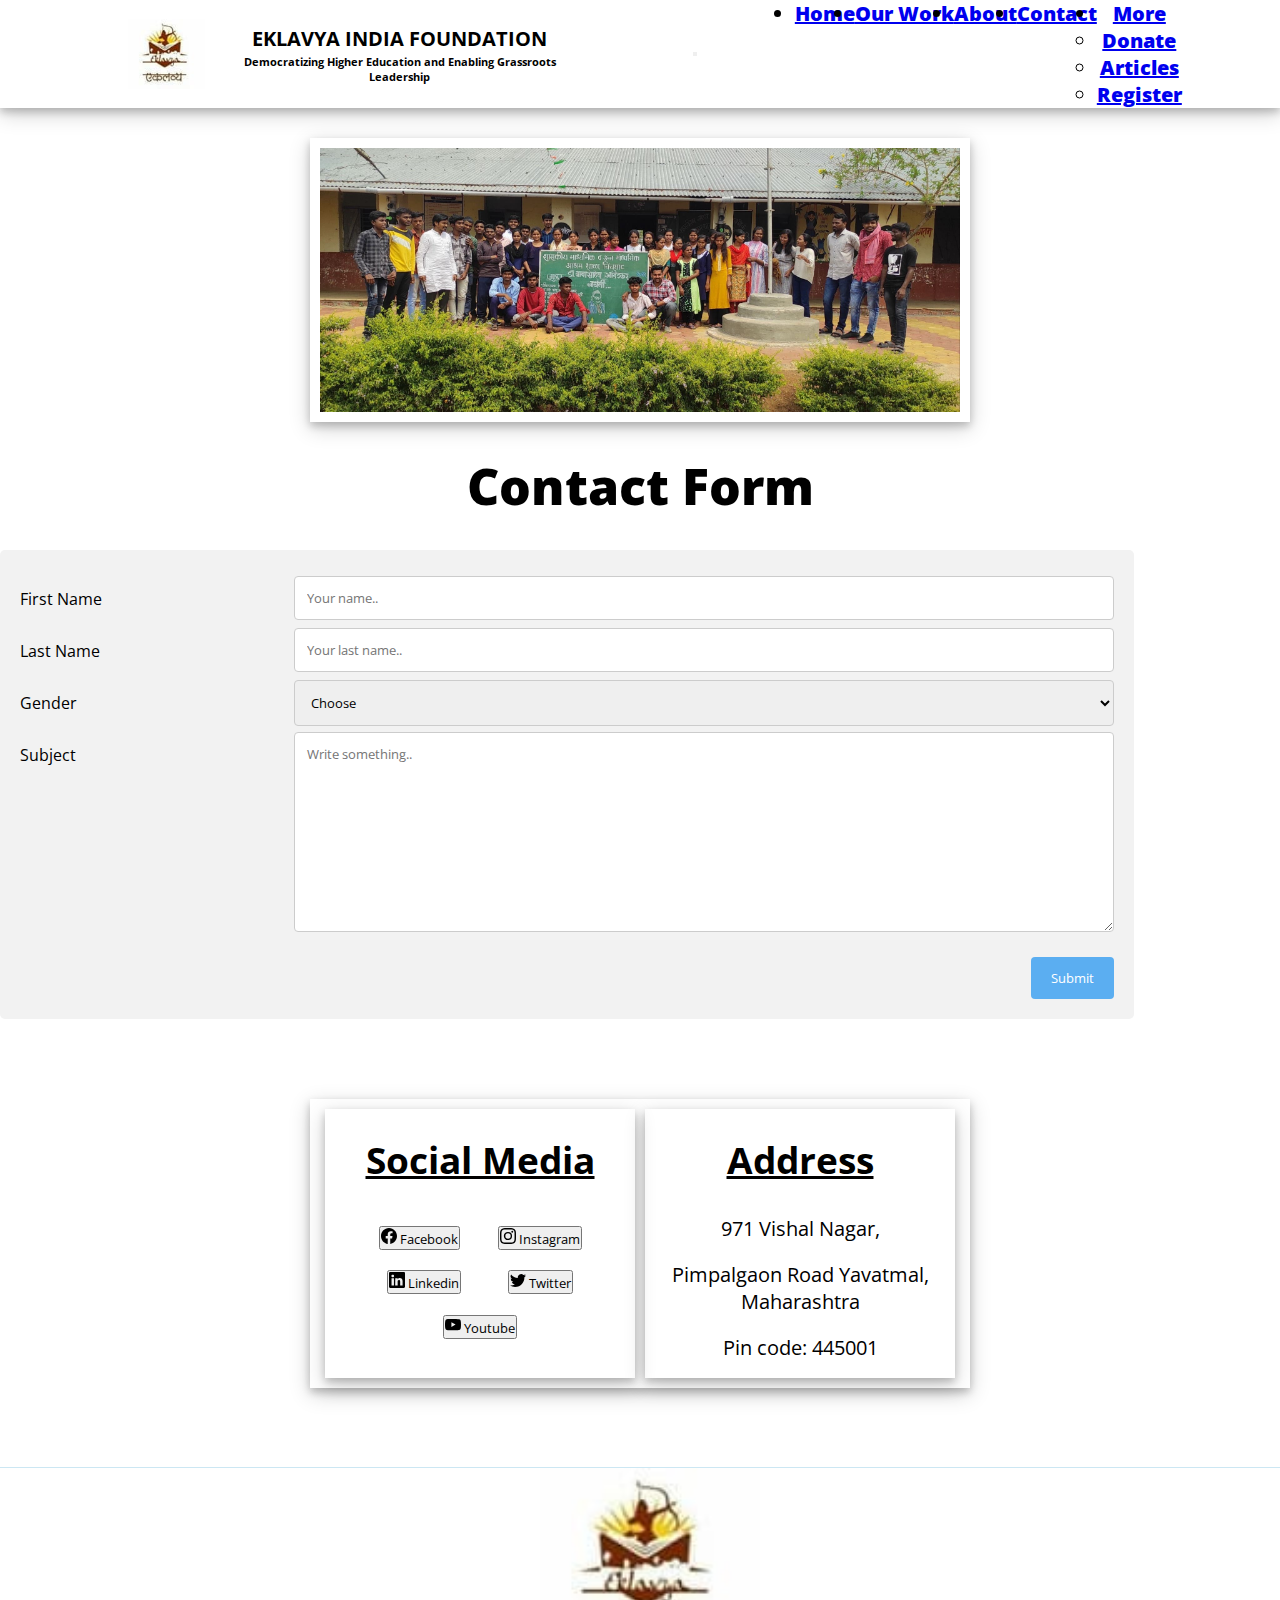
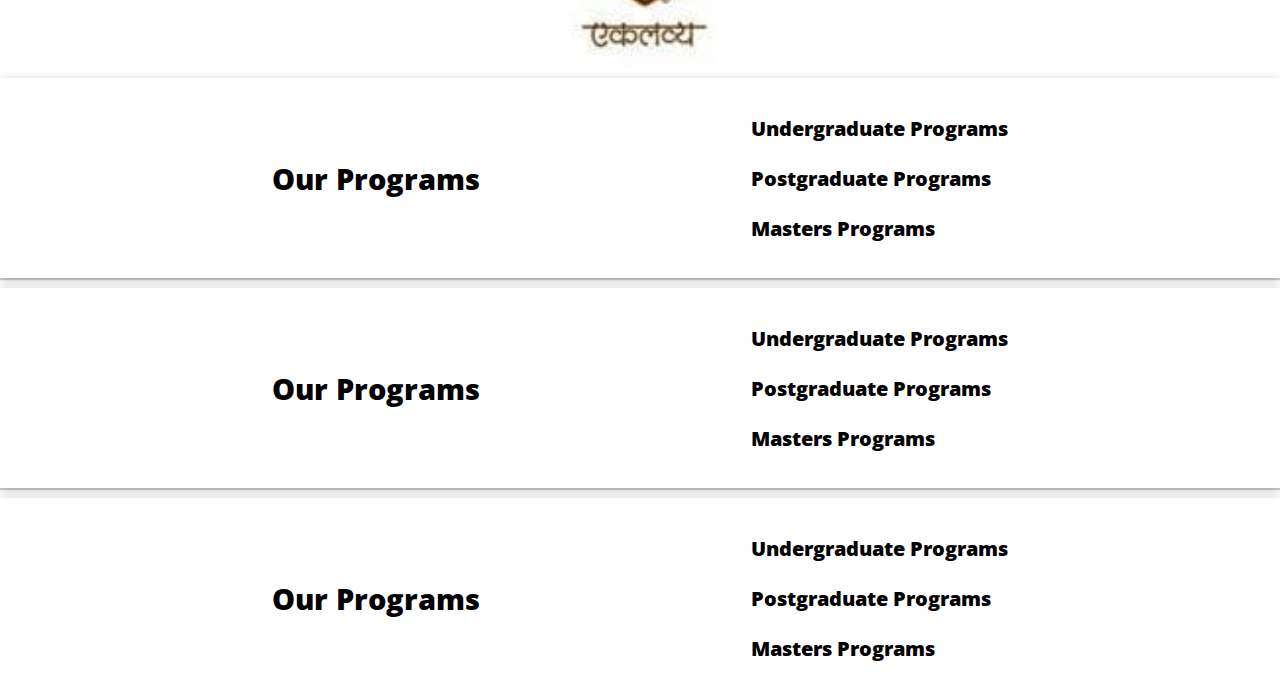
==== contact.html @ a759143e "First Version of Website" ====
<!DOCTYPE html>
<html lang="en">
  <head>
    <meta charset="UTF-8" />
    <meta name="viewport" content="width=device-width, initial-scale=1.0" />
    <title>Eklavya- Contact</title>
    <link
      rel="stylesheet"
      href="https://cdn.jsdelivr.net/npm/bootstrap@5.3.1/dist/css/bootstrap.min.css"
      integrity="sha384-4bw+/aepP/YC94hEpVNVgiZdgIC5+VKNBQNGCHeKRQN+PtmoHDEXuppvnDJzQIu9"
      crossorigin="anonymous"
    />
    <link
      href="https://fonts.googleapis.com/css2?family=Open+Sans&display=swap"
      rel="stylesheet"
    />
    <link rel="stylesheet" href="./contact.css" />
  </head>
  <body>
    <!-- Header Section -->
    <header>
      <nav class="navbar navbar-expand-lg bg-body-tertiary">
        <div class="container-fluid">
          <div class="logo">
            <img
              class="logo1"
              src="./images/eklavyalogo.jpg" 
              alt="eklavyalogo"
              height="70px"
            />
            <div class="logo-text">
              <p>EKLAVYA INDIA FOUNDATION</p>
              <p id="logo-caption">
                Democratizing Higher Education and Enabling Grassroots
                Leadership
              </p>
            </div>
          </div>
          <button
            class="navbar-toggler"
            type="button"
            data-bs-toggle="collapse"
            data-bs-target="#navbarNav"
            aria-controls="navbarNav"
            aria-expanded="false"
            aria-label="Toggle navigation"
          >
            <span class="navbar-toggler-icon"></span>
          </button>
          <div
            class="collapse navlinkscontainer navbar-collapse"
            id="navbarNav"
          >
            <ul class="navbar-nav navlinks">
              <li class="nav-item">
                <a
                  class="nav-link navlink2"
                  aria-current="page"
                  href="./index.html"
                  >Home</a
                >
              </li>
              <li class="nav-item">
                <a class="nav-link navlink2" href="./ourwork.html">Our Work</a>
              </li>
              <li class="nav-item">
                <a class="nav-link navlink2" href="./about.html">About</a>
              </li>
              <li class="nav-item">
                <a class="nav-link active navlink2" href="#">Contact</a>
              </li>
              <li class="nav-item dropdown">
                <a
                  class="nav-link dropdown-toggle"
                  href="#"
                  role="button"
                  data-bs-toggle="dropdown"
                  aria-expanded="false"
                  >More</a
                >
                <ul class="dropdown-menu">
                  <li>
                    <a class="dropdown-item" href="./donate.html">Donate</a>
                  </li>
                  <li>
                    <a class="dropdown-item" href="./articles.html">Articles</a>
                  </li>
                  <li>
                    <a class="dropdown-item" href="./register.html">Register</a>
                  </li>
                </ul>
              </li>
            </ul>
          </div>
        </div>
      </nav>
    </header>

    <!-- Main Content Section -->
    <main>
      <div class="main-box">
        <img class="main-box-img" src="./images/bg2.jpeg" alt="" />
      </div>
      <h3>Contact Form</h3>

      <div class="container">
        <form action="action_page.php">
          <div class="row">
            <div class="col-25">
              <label for="fname">First Name</label>
            </div>
            <div class="col-75">
              <input
                type="text"
                id="fname"
                name="firstname"
                placeholder="Your name.."
                required
              />
            </div>
          </div>
          <div class="row">
            <div class="col-25">
              <label for="lname">Last Name</label>
            </div>
            <div class="col-75">
              <input
                type="text"
                id="lname"
                name="lastname"
                placeholder="Your last name.."
                required
              />
            </div>
          </div>
          <div class="row">
            <div class="col-25">
              <label for="Gender">Gender</label>
            </div>
            <div class="col-75">
              <select id="Gender" name="Gender" required>
                <option value="Chose">Choose</option>
                <option value="Girl">Girl</option>
                <option value="Boy">Boy</option>
              </select>
            </div>
          </div>
          <div class="row">
            <div class="col-25">
              <label for="subject">Subject</label>
            </div>
            <div class="col-75">
              <textarea
                id="subject"
                name="subject"
                placeholder="Write something.."
                style="height: 200px"
                required
              ></textarea>
            </div>
          </div>
          <div class="row">
            <input type="submit" value="Submit" />
          </div>
        </form>
      </div>
    </main>

    <!-- Footer Section -->
    <footer>
      <div class="main-box">
        <div class="main-box1">
          <h2 class="ads-text">Social Media</h2>
          <div class="social-icons">
            <div class="social-icons">
              <div class="sub-icons">
                <div>
                  <button type="button" class="btn btn-primary ">
                    <svg
                      xmlns="http://www.w3.org/2000/svg"
                      width="16"
                      height="16"
                      fill="currentColor"
                      class="bi bi-facebook"
                      viewBox="0 0 16 16"
                    >
                      <path
                        d="M16 8.049c0-4.446-3.582-8.05-8-8.05C3.58 0-.002 3.603-.002 8.05c0 4.017 2.926 7.347 6.75 7.951v-5.625h-2.03V8.05H6.75V6.275c0-2.017 1.195-3.131 3.022-3.131.876 0 1.791.157 1.791.157v1.98h-1.009c-.993 0-1.303.621-1.303 1.258v1.51h2.218l-.354 2.326H9.25V16c3.824-.604 6.75-3.934 6.75-7.951z"
                      ></path>
                    </svg>
                    Facebook
                  </button>
                </div>
                <div>
                  <div></div>
                  <button type="button" class="btn btn-primary">
                    <svg
                      xmlns="http://www.w3.org/2000/svg"
                      width="16"
                      height="16"
                      fill="currentColor"
                      class="bi bi-instagram"
                      viewBox="0 0 16 16"
                    >
                      <path
                        d="M8 0C5.829 0 5.556.01 4.703.048 3.85.088 3.269.222 2.76.42a3.917 3.917 0 0 0-1.417.923A3.927 3.927 0 0 0 .42 2.76C.222 3.268.087 3.85.048 4.7.01 5.555 0 5.827 0 8.001c0 2.172.01 2.444.048 3.297.04.852.174 1.433.372 1.942.205.526.478.972.923 1.417.444.445.89.719 1.416.923.51.198 1.09.333 1.942.372C5.555 15.99 5.827 16 8 16s2.444-.01 3.298-.048c.851-.04 1.434-.174 1.943-.372a3.916 3.916 0 0 0 1.416-.923c.445-.445.718-.891.923-1.417.197-.509.332-1.09.372-1.942C15.99 10.445 16 10.173 16 8s-.01-2.445-.048-3.299c-.04-.851-.175-1.433-.372-1.941a3.926 3.926 0 0 0-.923-1.417A3.911 3.911 0 0 0 13.24.42c-.51-.198-1.092-.333-1.943-.372C10.443.01 10.172 0 7.998 0h.003zm-.717 1.442h.718c2.136 0 2.389.007 3.232.046.78.035 1.204.166 1.486.275.373.145.64.319.92.599.28.28.453.546.598.92.11.281.24.705.275 1.485.039.843.047 1.096.047 3.231s-.008 2.389-.047 3.232c-.035.78-.166 1.203-.275 1.485a2.47 2.47 0 0 1-.599.919c-.28.28-.546.453-.92.598-.28.11-.704.24-1.485.276-.843.038-1.096.047-3.232.047s-2.39-.009-3.233-.047c-.78-.036-1.203-.166-1.485-.276a2.478 2.478 0 0 1-.92-.598 2.48 2.48 0 0 1-.6-.92c-.109-.281-.24-.705-.275-1.485-.038-.843-.046-1.096-.046-3.233 0-2.136.008-2.388.046-3.231.036-.78.166-1.204.276-1.486.145-.373.319-.64.599-.92.28-.28.546-.453.92-.598.282-.11.705-.24 1.485-.276.738-.034 1.024-.044 2.515-.045v.002zm4.988 1.328a.96.96 0 1 0 0 1.92.96.96 0 0 0 0-1.92zm-4.27 1.122a4.109 4.109 0 1 0 0 8.217 4.109 4.109 0 0 0 0-8.217zm0 1.441a2.667 2.667 0 1 1 0 5.334 2.667 2.667 0 0 1 0-5.334z"
                      ></path>
                    </svg>
                    Instagram
                  </button>
                </div>
              </div>
              <div class="sub-icons">
                <div>
                  <button type="button" class="btn btn-primary">
                    <svg
                      xmlns="http://www.w3.org/2000/svg"
                      width="16"
                      height="16"
                      fill="currentColor"
                      class="bi bi-linkedin"
                      viewBox="0 0 16 16"
                    >
                      <path
                        d="M0 1.146C0 .513.526 0 1.175 0h13.65C15.474 0 16 .513 16 1.146v13.708c0 .633-.526 1.146-1.175 1.146H1.175C.526 16 0 15.487 0 14.854V1.146zm4.943 12.248V6.169H2.542v7.225h2.401zm-1.2-8.212c.837 0 1.358-.554 1.358-1.248-.015-.709-.52-1.248-1.342-1.248-.822 0-1.359.54-1.359 1.248 0 .694.521 1.248 1.327 1.248h.016zm4.908 8.212V9.359c0-.216.016-.432.08-.586.173-.431.568-.878 1.232-.878.869 0 1.216.662 1.216 1.634v3.865h2.401V9.25c0-2.22-1.184-3.252-2.764-3.252-1.274 0-1.845.7-2.165 1.193v.025h-.016a5.54 5.54 0 0 1 .016-.025V6.169h-2.4c.03.678 0 7.225 0 7.225h2.4z"
                      ></path>
                    </svg>
                    Linkedin
                  </button>
                </div>
                <div>
                  <button type="button" class="btn btn-primary">
                    <svg
                      xmlns="http://www.w3.org/2000/svg"
                      width="16"
                      height="16"
                      fill="currentColor"
                      class="bi bi-twitter"
                      viewBox="0 0 16 16"
                    >
                      <path
                        d="M5.026 15c6.038 0 9.341-5.003 9.341-9.334 0-.14 0-.282-.006-.422A6.685 6.685 0 0 0 16 3.542a6.658 6.658 0 0 1-1.889.518 3.301 3.301 0 0 0 1.447-1.817 6.533 6.533 0 0 1-2.087.793A3.286 3.286 0 0 0 7.875 6.03a9.325 9.325 0 0 1-6.767-3.429 3.289 3.289 0 0 0 1.018 4.382A3.323 3.323 0 0 1 .64 6.575v.045a3.288 3.288 0 0 0 2.632 3.218 3.203 3.203 0 0 1-.865.115 3.23 3.23 0 0 1-.614-.057 3.283 3.283 0 0 0 3.067 2.277A6.588 6.588 0 0 1 .78 13.58a6.32 6.32 0 0 1-.78-.045A9.344 9.344 0 0 0 5.026 15z"
                      ></path>
                    </svg>
                    Twitter
                  </button>
                </div>
              </div>
              <div>
                <button type="button" class="btn btn-outline-danger">
                  <svg
                    xmlns="http://www.w3.org/2000/svg"
                    width="16"
                    height="16"
                    fill="currentColor"
                    class="bi bi-youtube"
                    viewBox="0 0 16 16"
                  >
                    <path
                      d="M8.051 1.999h.089c.822.003 4.987.033 6.11.335a2.01 2.01 0 0 1 1.415 1.42c.101.38.172.883.22 1.402l.01.104.022.26.008.104c.065.914.073 1.77.074 1.957v.075c-.001.194-.01 1.108-.082 2.06l-.008.105-.009.104c-.05.572-.124 1.14-.235 1.558a2.007 2.007 0 0 1-1.415 1.42c-1.16.312-5.569.334-6.18.335h-.142c-.309 0-1.587-.006-2.927-.052l-.17-.006-.087-.004-.171-.007-.171-.007c-1.11-.049-2.167-.128-2.654-.26a2.007 2.007 0 0 1-1.415-1.419c-.111-.417-.185-.986-.235-1.558L.09 9.82l-.008-.104A31.4 31.4 0 0 1 0 7.68v-.123c.002-.215.01-.958.064-1.778l.007-.103.003-.052.008-.104.022-.26.01-.104c.048-.519.119-1.023.22-1.402a2.007 2.007 0 0 1 1.415-1.42c.487-.13 1.544-.21 2.654-.26l.17-.007.172-.006.086-.003.171-.007A99.788 99.788 0 0 1 7.858 2h.193zM6.4 5.209v4.818l4.157-2.408L6.4 5.209z"
                    ></path>
                  </svg>
                  Youtube
                </button>
              </div>
            </div>
          </div>
        </div>
        <div class="main-box1">
          <h2 class="ads-text">Address</h2>
          <div class="ads-box">
            <p>971 Vishal Nagar,</p>
            <p>Pimpalgaon Road Yavatmal, Maharashtra</p>
            <p>Pin code: 445001</p>
          </div>
        </div>
      </div>
    </footer>
    <footer class="custom-footer">
      <div class="footer-image">
        <img src="./images/eklavyalogo.jpg" alt="eklavyalogo" />
      </div>
      <div class="footer-column">
        <h2>Our Programs</h2>
        <ul class="custom-nav footer-text-grid">
          <li class="custom-nav-item">
            <a class="custom-nav-link" href="#">Undergraduate Programs</a>
          </li>
          <li class="custom-nav-item">
            <a class="custom-nav-link" href="#">Postgraduate Programs</a>
          </li>
          <li class="custom-nav-item">
            <a class="custom-nav-link" href="#">Masters Programs</a>
          </li>
        </ul>
      </div>
      <div class="footer-column">
        <h2>Our Programs</h2>
        <ul class="custom-nav footer-text-grid">
          <li class="custom-nav-item">
            <a class="custom-nav-link" href="#">Undergraduate Programs</a>
          </li>
          <li class="custom-nav-item">
            <a class="custom-nav-link" href="#">Postgraduate Programs</a>
          </li>
          <li class="custom-nav-item">
            <a class="custom-nav-link" href="#">Masters Programs</a>
          </li>
        </ul>
      </div>
      <div class="footer-column">
        <h2>Our Programs</h2>
        <ul class="custom-nav footer-text-grid">
          <li class="custom-nav-item">
            <a class="custom-nav-link" href="#">Undergraduate Programs</a>
          </li>
          <li class="custom-nav-item">
            <a class="custom-nav-link" href="#">Postgraduate Programs</a>
          </li>
          <li class="custom-nav-item">
            <a class="custom-nav-link" href="#">Masters Programs</a>
          </li>
        </ul>
      </div>
    </footer>

    <script
      src="https://cdn.jsdelivr.net/npm/bootstrap@5.3.1/dist/js/bootstrap.bundle.min.js"
      integrity="sha384-HwwvtgBNo3bZJJLYd8oVXjrBZt8cqVSpeBNS5n7C8IVInixGAoxmnlMuBnhbgrkm"
      crossorigin="anonymous"
    ></script>
  </body>
</html>
---- contact.css ----
/* Reset default margin and padding */
* {
  margin: 0;
  padding: 0;
  font-family: "Open Sans", sans-serif;
}

/* Shared styles for form elements */
input[type="text"],
select,
textarea {
  width: 100%;
  padding: 12px;
  border: 1px solid #ccc;
  border-radius: 4px;
  box-sizing: border-box;
  resize: vertical;
}

/* Common styles for labels */
label {
  padding: 12px 12px 12px 0;
  display: inline-block;
}

/* Button styles for submit button */
input[type="submit"] {
  background-color: #5baef1;
  color: white;
  padding: 12px 20px;
  margin-top: 20px;
  border: none;
  border-radius: 4px;
  cursor: pointer;
  float: right;
}

/* Container style */
.container {
  border-radius: 5px;
  background-color: #f2f2f2;
  padding: 20px;
}
.navbar > .container,
.navbar > .container-fluid,
.navbar > .container-lg,
.navbar > .container-md,
.navbar > .container-sm,
.navbar > .container-xl,
.navbar > .container-xxl {
  display: flex;
  flex-wrap: inherit;
  align-items: center;
  justify-content: space-evenly;
}
/* Floating column for labels: 25% width */
.col-25 {
  float: left;
  width: 25%;
  margin-top: 6px;
}

/* Floating column for inputs: 75% width */
.col-75 {
  float: left;
  width: 75%;
  margin-top: 6px;
}

/* Clear floats after the columns */
.row:after {
  content: "";
  display: table;
  clear: both;
}

/* Responsive layout for small screens */
@media screen and (max-width: 600px) {
  .col-25,
  .col-75,
  input[type="submit"] {
    width: 100%;
    margin-top: 0;
  }
}

/* Header styles */
.header {
  width: 100vw;
  display: flex;
  justify-content: space-evenly;
  background-color: #fff;
  box-shadow: 0 4px 8px 0 rgba(0, 0, 0, 0.2), 0 6px 20px 0 rgba(0, 0, 0, 0.19);
  margin-bottom: 10px;
}

.logo {
  float: left;
  display: flex;
  justify-content: space-evenly;
  align-items: center;
  width: 33%;
  margin-left: 10px;
}

/* Additional styles for logo-text */
.logo-text {
  display: flex;
  flex-direction: column;
  align-items: center;
  width: 100%;
}

.logo-text p {
  font-size: 19px;
  width: 100%;
  margin: 1px;
  text-align: center;
  font-weight: bolder;
  display: inline-block;
  width: 321px;
}

/* Navbar styles */
.navbar {
  box-shadow: 0 4px 8px 0 rgba(0, 0, 0, 0.2), 0 6px 20px 0 rgba(0, 0, 0, 0.19);
}

.navbar-nav {
  flex-direction: row;
  width: 100%;
  flex-direction: column;
  display: flex;
  justify-content: space-around;
}

.nav-item {
  font-family: "Open Sans";
  font-weight: 900;
  font-size: 20px;
}

/* Main-box of contact page */
.main-box {
  width: 80%;
  /* height: 75vh; */
  margin: 30px auto;
  box-shadow: 0 4px 8px 0 rgba(0, 0, 0, 0.2), 0 6px 20px 0 rgba(0, 0, 0, 0.19);
  display: flex;
  justify-content: space-evenly;
  align-items: center;
  padding: 10px;
}

.main-box1 {
  width: 90%;
  height: 90%;
  box-shadow: 0 4px 8px 0 rgba(0, 0, 0, 0.2), 0 6px 20px 0 rgba(0, 0, 0, 0.19);
  margin: 0 5px;
  display: flex;
  flex-direction: column;
  justify-content: flex-start;
  align-items: center;
}

.ads-text {
  font-size: 37px;
  text-align: center;
  margin: 52px 0;
  text-decoration: underline;
}

.social-icons {
  display: flex;
  flex-direction: column;
  justify-content: space-evenly;
  height: 100%;
  align-items: center;
  width: 100%;
  margin-top: -38px;
}

p {
  margin-top: 2px;
  margin-bottom: 17px;
  font-size: 20px;
}
.sub-icons {
  display: flex;
  flex-direction: row;
  justify-content: space-evenly;
  width: 90%;
}

.main-box-img {
  width: 100%;
  height: 95%;
}

h3 {
  font-size: 50px;
  text-align: center;
  margin: 30px auto;
  font-weight: 900;
}

/* Container max-width */
.container,
.container-lg,
.container-md,
.container-sm,
.container-xl {
  max-width: 1094px;
}

/* Footer styles */

footer {
  margin-top: 50px;
  width: 100%;
  display: flex;
  height: 100%;
}

.footer-text-grid {
  height: 150px;
  display: flex;
  flex-direction: column;
}
.footer-image {
  display: flex;
  margin: auto;
  height: 200px;
  width: 200px;
}
.footer-box {
  display: flex;
  flex-direction: column;
  justify-content: space-evenly;
}

.footer-box h2 {
  font-size: 29px;
  font-weight: 900;
}

.custom-footer {
  outline: 1px solid #cce7f3 !important;
  display: grid;
  grid-template-columns: 25% 25% 25% 25%;
  grid-column: 25%;
  width: 100%;
  height: 300px;
}

.footer-image {
  display: flex;
  margin: auto;
  height: 200px;
}

.footer-column {
  display: flex;
  flex-direction: column;
  justify-content: space-evenly;
}

.footer-column h2 {
  font-size: 29px;
  font-weight: 900;
}

.footer-text-grid {
  height: 150px;
}

.custom-nav-link {
  display: block;
  padding: var(--bs-nav-link-padding-y) var(--bs-nav-link-padding-x);
  font-size: var(--bs-nav-link-font-size);
  font-weight: var(--bs-nav-link-font-weight);
  color: var(--bs-nav-link-color);
  text-decoration: none;
  background: 0 0;
  border: 0;
  transition: color 0.15s ease-in-out, background-color 0.15s ease-in-out,
    border-color 0.15s ease-in-out;
}

.custom-nav-item {
  font-family: "Open Sans";
  font-weight: 900;
  font-size: 20px;
}

.custom-navbar-nav {
  display: flex;
  flex-direction: row;
  width: 100%;
  justify-content: space-around;
  flex-direction: column;
  padding-left: 0;
  margin-bottom: 0;
  list-style: none;
}

.custom-nav {
  list-style-type: none;
  margin: 0;
  display: flex;
  justify-content: space-around;
  padding: 0;
}

/* 1nd Media Query */
@media only screen and (min-device-width: 320px) and (max-device-width: 480px) {
  navbar {
    height: 80px;
  }
  .logo {
    width: 75%;
    display: flex;
    justify-content: space-evenly;
  }
  .logo1 {
    height: 45px;
    border-radius: 15%;
  }
  .logo-text {
    width: 180px;
  }

  .logo-text p {
    width: 100%;
    font-size: 10px;
  }

  #logo-caption {
    font-size: 7px;
  }

  .nav-link {
    font-size: 16px;
    text-align: -moz-center;
    color: rgb(104, 97, 97);
  }
  .navbar-nav {
    height: 30vh;
    display: flex;
    justify-content: space-around;
    width: 100%;
  }
  h3 {
    font-size: 30px;
    text-align: center;
    margin: 30px auto;
    font-weight: 900;
  }
  .container,
  .container-lg,
  .container-md,
  .container-sm,
  .container-xl {
    max-width: 1085px;
    width: 90%;
  }
  .main-box {
    width: 80%;
    margin: 30px auto;
    box-shadow: 0 4px 8px 0 rgba(0, 0, 0, 0.2), 0 6px 20px 0 rgba(0, 0, 0, 0.19);
    display: flex;
    justify-content: space-evenly;
    align-items: center;
    padding: 10px;
    flex-direction: column;
  }

  .ads-text {
    font-size: 30px;
    text-align: start;
    height: 45vw;
  }
  .sub-icons {
    display: flex;
    flex-direction: row;
    justify-content: space-evenly;
    width: 100%;
  }
  .mobileV {
    width: 60px;
    height: 60px;
  }
  /* footer  */
  footer {
    outline: 1px solid #cce7f3 !important;
    display: grid;
    grid-template-columns: 100%;
    width: 100%;
    height: 100%;
    align-content: end;
    grid-gap: 10px;
  }
  .footer-img {
    display: flex;
    margin: auto;
    height: 100px;
    width: 100px;
  }
  .footer-box {
    display: flex;
    flex-direction: column;
    justify-content: stretch;
    align-items: center;
    box-shadow: 0 2px 10px 0 rgba(0, 0, 0, 0.2), 0 2px 1px 0 rgba(0, 0, 0, 0.19);
    height: 200px;
  }
  .nav-link {
    font-size: 16px;
    text-align: center;
  }
  .footer-box h2 {
    font-size: 25px;
    font-weight: 900;
    margin: 9px 0 0;
  }
}

/* 1st Media Query */
@media only screen and (min-device-width: 320px) and (max-device-width: 480px) {
  navbar {
    height: 80px;
  }
  .logo {
    width: 75%;
    display: flex;
    justify-content: space-evenly;
  }
  .logo1 {
    height: 45px;
    border-radius: 15%;
  }
  .logo-text {
    width: 180px;
  }

  .logo-text p {
    width: 100%;
    font-size: 10px;
  }

  #logo-caption {
    font-size: 7px;
  }
  .nav-link {
    font-size: 16px;
    text-align: -moz-center;
    color: rgb(104, 97, 97);
  }
  .navbar-nav {
    height: 30vh;
    display: flex;
    flex-direction: column;
    justify-content: space-around;
    width: 100%;
  }
  /* main section  */
  .main-box {
    width: 95%;
    margin: 30px auto;
    box-shadow: 0 4px 8px 0 rgba(0, 0, 0, 0.2), 0 6px 20px 0 rgba(0, 0, 0, 0.19);
    display: flex;
    justify-content: space-evenly;
    align-items: center;
    padding: 10px;
  }
  .main-box1 {
    width: 100%;
    height: 90%;
    box-shadow: 0 4px 8px 0 rgba(0, 0, 0, 0.2), 0 6px 20px 0 rgba(0, 0, 0, 0.19);
    margin: 0 5px;
    display: flex;
    flex-direction: column;
    justify-content: flex-start;
    align-items: center;
  }
  .ads-text {
    font-size: 30px;
    text-align: start;
    height: 139px;
  }

  .ads-box {
    text-align: center;
    margin-top: -128px;
    font-size: 10px;
  }
  /* footer  */
  .custom-footer {
    outline: 1px solid #cce7f3 !important;
    display: grid;
    grid-template-columns: 100%;
    width: 100%;
    height: 100%;
    align-content: end;
    grid-gap: 10px;
  }
  .custom-nav {
    height: 30vh;
    display: flex;
    flex-direction: column;
    justify-content: space-around;
    width: 100%;
  }
  .custom-nav-item {
    text-align: center;
    font-size: 20px;
    font-family: "Open Sans";
    font-weight: 900;
  }
  .custom-nav-link {
    font-size: 16px;
    text-align: -moz-center;
    color: rgb(104, 97, 97);
  }
  .footer-imgage {
    display: flex;
    margin: auto;
    height: 100px;
    width: 100px;
  }
  .footer-column {
    display: flex;
    flex-direction: column;
    justify-content: stretch;
    align-items: center;
    box-shadow: 0 2px 10px 0 rgba(0, 0, 0, 0.2), 0 2px 1px 0 rgba(0, 0, 0, 0.19);
    height: 200px;
  }
  h2 {
    margin-top: 15px;
    margin-bottom: 0.5rem;
    font-weight: 500;
    line-height: 1.2;
    color: var(--bs-heading-color);
  }
}
/* 2nd media Query */
@media only screen and (min-device-width: 481px) and (max-device-width: 581px) {
  navbar {
    height: 80px;
  }
  .logo {
    width: 75%;
    display: flex;
    justify-content: space-evenly;
  }
  .logo1 {
    height: 45px;
    border-radius: 15%;
  }
  .logo-text {
    width: 180px;
  }

  .logo-text p {
    width: 100%;
    font-size: 10px;
  }

  #logo-caption {
    font-size: 7px;
  }
  .nav-link {
    font-size: 16px;
    text-align: -moz-center;
    color: rgb(104, 97, 97);
  }
  .navbar-nav {
    display: flex;
    flex-direction: column;
    justify-content: space-around;
    width: 100%;
  }
  /* main section  */
  .main-box {
    width: 95%;
    margin: 30px auto;
    box-shadow: 0 4px 8px 0 rgba(0, 0, 0, 0.2), 0 6px 20px 0 rgba(0, 0, 0, 0.19);
    display: flex;
    flex-direction: column;
    justify-content: space-evenly;
    align-items: center;
    padding: 10px;
  }
  .main-box1 {
    width: 100%;
    height: 90%;
    box-shadow: 0 4px 8px 0 rgba(0, 0, 0, 0.2), 0 6px 20px 0 rgba(0, 0, 0, 0.19);
    margin: 0 5px;
    display: flex;
    flex-direction: column;
    justify-content: flex-start;
    align-items: center;
  }
  .ads-text {
    font-size: 37px;
    text-align: start;
    margin: 25px 0;
    height: 182px;
  }

  .ads-box {
    text-align: center;
    margin-top: -128px;
    font-size: 10px;
    display: flex;
    flex-direction: column;
    justify-content: space-evenly;
  }
  /* footer  */
  .custom-footer {
    outline: 1px solid #cce7f3 !important;
    display: grid;
    grid-template-columns: 100%;
    width: 100%;
    height: 100%;
    align-content: end;
    grid-gap: 10px;
  }
  .custom-nav {
    height: 30vh;
    display: flex;
    flex-direction: column;
    justify-content: space-around;
    width: 100%;
  }
  .custom-nav-item {
    text-align: center;
    font-size: 20px;
    font-family: "Open Sans";
    font-weight: 900;
  }
  .custom-nav-link {
    font-size: 15px;
    text-align: -moz-center;
    color: rgb(104, 97, 97);
  }
  .footer-imgage {
    display: flex;
    margin: auto;
    height: 100px;
    width: 100px;
  }
  .footer-column {
    display: flex;
    flex-direction: column;
    justify-content: stretch;
    align-items: center;
    box-shadow: 0 2px 10px 0 rgba(0, 0, 0, 0.2), 0 2px 1px 0 rgba(0, 0, 0, 0.19);
    height: 200px;
  }
  h2 {
    margin-top: 15px;
    margin-bottom: 0.5rem;
    font-weight: 500;
    line-height: 1.2;
    color: var(--bs-heading-color);
  }
}

/* 3rd Media Query  */
@media only screen and (min-device-width: 581px) and (max-device-width: 781px) {
  /* navbar  */
  navbar {
    height: 80px;
  }
  .logo {
    width: 80%;
    display: flex;
    margin: auto;
  }
  .logo1 {
    height: 57px;
    border-radius: 14%;
  }
  .logo-text {
    width: 90%;
  }

  .logo-text p {
    width: 100%;
    font-size: 19px;
  }

  #logo-caption {
    font-size: 10px;
  }

  /* main section  */
  .main-box {
    width: 95%;
    margin: 30px auto;
    box-shadow: 0 4px 8px 0 rgba(0, 0, 0, 0.2), 0 6px 20px 0 rgba(0, 0, 0, 0.19);
    display: flex;
    flex-direction: column;
    justify-content: space-evenly;
    align-items: center;
    padding: 10px;
  }
  .main-box1 {
    width: 100%;
    height: 90%;
    box-shadow: 0 4px 8px 0 rgba(0, 0, 0, 0.2), 0 6px 20px 0 rgba(0, 0, 0, 0.19);
    margin: 0 5px;
    display: flex;
    flex-direction: column;
    justify-content: flex-start;
    align-items: center;
  }
  .ads-text {
    font-size: 37px;
    text-align: start;
    margin: 25px 0;
    height: 182px;
  }

  .ads-box {
    text-align: center;
    margin-top: -128px;
    font-size: 10px;
    display: flex;
    flex-direction: column;
    justify-content: space-evenly;
  }

  /* footer  */
  .custom-footer {
    outline: 1px solid #cce7f3 !important;
    display: grid;
    grid-template-columns: 100%;
    width: 100%;
    height: 100%;
    align-content: end;
    grid-gap: 10px;
  }
  .footer-text-grid {
    height: 150px;
    width: auto;
  }
  .footer-imgage {
    display: flex;
    margin: 9px auto 0px;
    height: 100px;
    width: 100px;
  }
  .footer-column {
    display: flex;
    flex-direction: row;
    align-items: center;
    height: 200px;
    box-shadow: 0 2px 10px 0 rgba(0, 0, 0, 0.2), 0 2px 1px 0 rgba(0, 0, 0, 0.19);
  }
  .nav-link {
    font-size: 16px;
    text-align: -moz-center;
  }
  .footer-box h2 {
    font-size: 30px;
  }
  .nav-item {
    text-align: center;
  }
}

/* 4th media query */
@media only screen and (min-device-width: 782px) and (max-device-width: 990px) {
  /* navbar  */
  navbar {
    height: 80px;
  }
  .logo {
    width: 80%;
    display: flex;
    margin: auto;
  }
  .logo1 {
    height: 57px;
    border-radius: 14%;
  }
  .logo-text {
    width: 90%;
  }

  .logo-text p {
    width: 100%;
    font-size: 19px;
  }

  #logo-caption {
    font-size: 10px;
  }

  /* main section  */
  .main-box {
    width: 95%;
    margin: 30px auto;
    box-shadow: 0 4px 8px 0 rgba(0, 0, 0, 0.2), 0 6px 20px 0 rgba(0, 0, 0, 0.19);
    display: flex;
    flex-direction: column;
    justify-content: space-evenly;
    align-items: center;
    padding: 10px;
  }
  .main-box1 {
    width: 100%;
    height: 90%;
    box-shadow: 0 4px 8px 0 rgba(0, 0, 0, 0.2), 0 6px 20px 0 rgba(0, 0, 0, 0.19);
    margin: 0 5px;
    display: flex;
    flex-direction: column;
    justify-content: flex-start;
    align-items: center;
  }
  .ads-text {
    font-size: 37px;
    text-align: start;
    margin: 25px 0;
    height: 182px;
  }

  .ads-box {
    text-align: center;
    margin-top: -128px;
    font-size: 10px;
    display: flex;
    flex-direction: column;
    justify-content: space-evenly;
  }

  /* footer  */
  .custom-footer {
    outline: 1px solid #cce7f3 !important;
    display: grid;
    grid-template-columns: 100%;
    width: 100%;
    height: 100%;
    align-content: end;
    grid-gap: 10px;
  }
  .footer-text-grid {
    height: 150px;
    width: auto;
  }
  .footer-imgage {
    display: flex;
    margin: 9px auto 0px;
    height: 100px;
    width: 100px;
  }
  .footer-column {
    display: flex;
    flex-direction: row;
    align-items: center;
    height: 200px;
    box-shadow: 0 2px 10px 0 rgba(0, 0, 0, 0.2), 0 2px 1px 0 rgba(0, 0, 0, 0.19);
  }
  .nav-link {
    font-size: 16px;
    text-align: -moz-center;
  }
  .footer-box h2 {
    font-size: 30px;
  }
  .nav-item {
    text-align: center;
  }
}

/* 5th media query */
@media only screen and (min-device-width: 991px) and (max-device-width: 1240px) {
  /* Header styles */
  .header {
    width: 100vw;
    display: flex;
    justify-content: space-evenly;
    background-color: #fff;
    box-shadow: 0 4px 8px 0 rgba(0, 0, 0, 0.2), 0 6px 20px 0 rgba(0, 0, 0, 0.19);
    margin-bottom: 10px;
  }

  .logo {
    display: flex;
    justify-content: space-between;
    align-items: center;
    width: 41%;
    margin-left: 10px;
  }

  .logo-text {
    display: flex;
    flex-direction: column;
    align-items: center;
    width: 72%;
  }
  .logo-text p {
    font-size: 20px;
    width: 321px;
    margin: 1px;
    text-align: center;
    font-weight: bolder;
  }
  #logo-caption {
    font-size: 9px;
  }

  /* Navbar styles */
  .navbar {
    box-shadow: 0 4px 8px 0 rgba(0, 0, 0, 0.2), 0 6px 20px 0 rgba(0, 0, 0, 0.19);
  }

  .navbar-nav {
    flex-direction: row;
    width: 100%;
    display: flex;
    justify-content: space-around;
  }

  .nav-item {
    font-family: "Open Sans";
    font-weight: 900;
    font-size: 20px;
  }

  /* main section  */
  .main-box {
    width: 95%;
    margin: 30px auto;
    box-shadow: 0 4px 8px 0 rgba(0, 0, 0, 0.2), 0 6px 20px 0 rgba(0, 0, 0, 0.19);
    display: flex;
    flex-direction: row;
    justify-content: space-evenly;
    align-items: center;
    padding: 10px;
  }
  .main-box1 {
    width: 100%;
    height: 100%;
    box-shadow: 0 4px 8px 0 rgba(0, 0, 0, 0.2), 0 6px 20px 0 rgba(0, 0, 0, 0.19);
    margin: 0 5px;
    display: flex;
    flex-direction: column;
    justify-content: flex-start;
    align-items: center;
  }
  .ads-text {
    font-size: 37px;
    text-align: start;
    margin: 25px 0;
    height: 182px;
  }

  .ads-box {
    text-align: center;
    margin-top: -128px;
    font-size: 10px;
    display: flex;
    flex-direction: column;
    justify-content: space-evenly;
  }

  /* footer  */
  .custom-footer {
    outline: 1px solid #cce7f3 !important;
    display: grid;
    grid-template-columns: 100%;
    width: 100%;
    height: 100%;
    align-content: end;
    grid-gap: 10px;
  }
  .footer-text-grid {
    height: 150px;
    width: auto;
  }
  .footer-imgage {
    display: flex;
    margin: 9px auto 0px;
    height: 100px;
    width: 100px;
  }
  .footer-column {
    display: flex;
    flex-direction: row;
    align-items: center;
    height: 200px;
    box-shadow: 0 2px 10px 0 rgba(0, 0, 0, 0.2), 0 2px 1px 0 rgba(0, 0, 0, 0.19);
  }
  .nav-link {
    font-size: 16px;
    text-align: -moz-center;
  }
  .footer-box h2 {
    font-size: 30px;
  }
  .nav-item {
    text-align: center;
    font-size: 16px;
  }
}

/* 6th media query */
@media only screen and (min-device-width: 1241px) {
  /* Header styles */
  .header {
    width: 100vw;
    display: flex;
    justify-content: space-evenly;
    background-color: #fff;
    box-shadow: 0 4px 8px 0 rgba(0, 0, 0, 0.2), 0 6px 20px 0 rgba(0, 0, 0, 0.19);
    margin-bottom: 10px;
  }

  .logo {
    display: flex;
    justify-content: space-evenly;
    align-items: center;
    width: 38%;
    margin-left: 10px;
  }

  .logo-text {
    display: flex;
    flex-direction: column;
    align-items: center;
    width: 72%;
  }
  
  .logo-text p {
    font-size: 20px;
    width: 321px;
    margin: 1px;
    text-align: center;
    font-weight: bolder;
  }
  #logo-caption {
    font-size: 11px;
  }
  /* Navbar styles */
  .navbar {
    box-shadow: 0 4px 8px 0 rgba(0, 0, 0, 0.2), 0 6px 20px 0 rgba(0, 0, 0, 0.19);
  }

  .navbar-nav {
    flex-direction: row;
    width: 100%;
    display: flex;
    justify-content: space-around;
  }

  .nav-item {
    font-family: "Open Sans";
    font-weight: 900;
    font-size: 20px;
  }

  /* main section  */
  .main-box {
    width: 50%;
    margin: 30px auto;
    box-shadow: 0 4px 8px 0 rgba(0, 0, 0, 0.2), 0 6px 20px 0 rgba(0, 0, 0, 0.19);
    display: flex;
    flex-direction: row;
    justify-content: space-evenly;
    align-items: center;
    padding: 10px;
  }
  .main-box1 {
    width: 100%;
    height: 100%;
    box-shadow: 0 4px 8px 0 rgba(0, 0, 0, 0.2), 0 6px 20px 0 rgba(0, 0, 0, 0.19);
    margin: 0 5px;
    display: flex;
    flex-direction: column;
    justify-content: flex-start;
    align-items: center;
  }
  .ads-text {
    font-size: 37px;
    text-align: start;
    margin: 25px 0;
    height: 182px;
  }

  .ads-box {
    text-align: center;
    margin-top: -128px;
    font-size: 10px;
    display: flex;
    flex-direction: column;
    justify-content: space-evenly;
  }

  /* footer  */
  .custom-footer {
    outline: 1px solid #cce7f3 !important;
    display: grid;
    grid-template-columns: 100%;
    width: 100%;
    height: 100%;
    align-content: end;
    grid-gap: 10px;
  }
  .footer-text-grid {
    height: 150px;
    width: auto;
  }
  .footer-imgage {
    display: flex;
    margin: 9px auto 0px;
    height: 100px;
    width: 100px;
  }
  .footer-column {
    display: flex;
    flex-direction: row;
    align-items: center;
    height: 200px;
    box-shadow: 0 2px 10px 0 rgba(0, 0, 0, 0.2), 0 2px 1px 0 rgba(0, 0, 0, 0.19);
  }
  .nav-link {
    font-size: 20px;
    text-align: -moz-center;
  }
  .footer-box h2 {
    font-size: 30px;
  }
  .nav-item {
    text-align: center;
  }
}
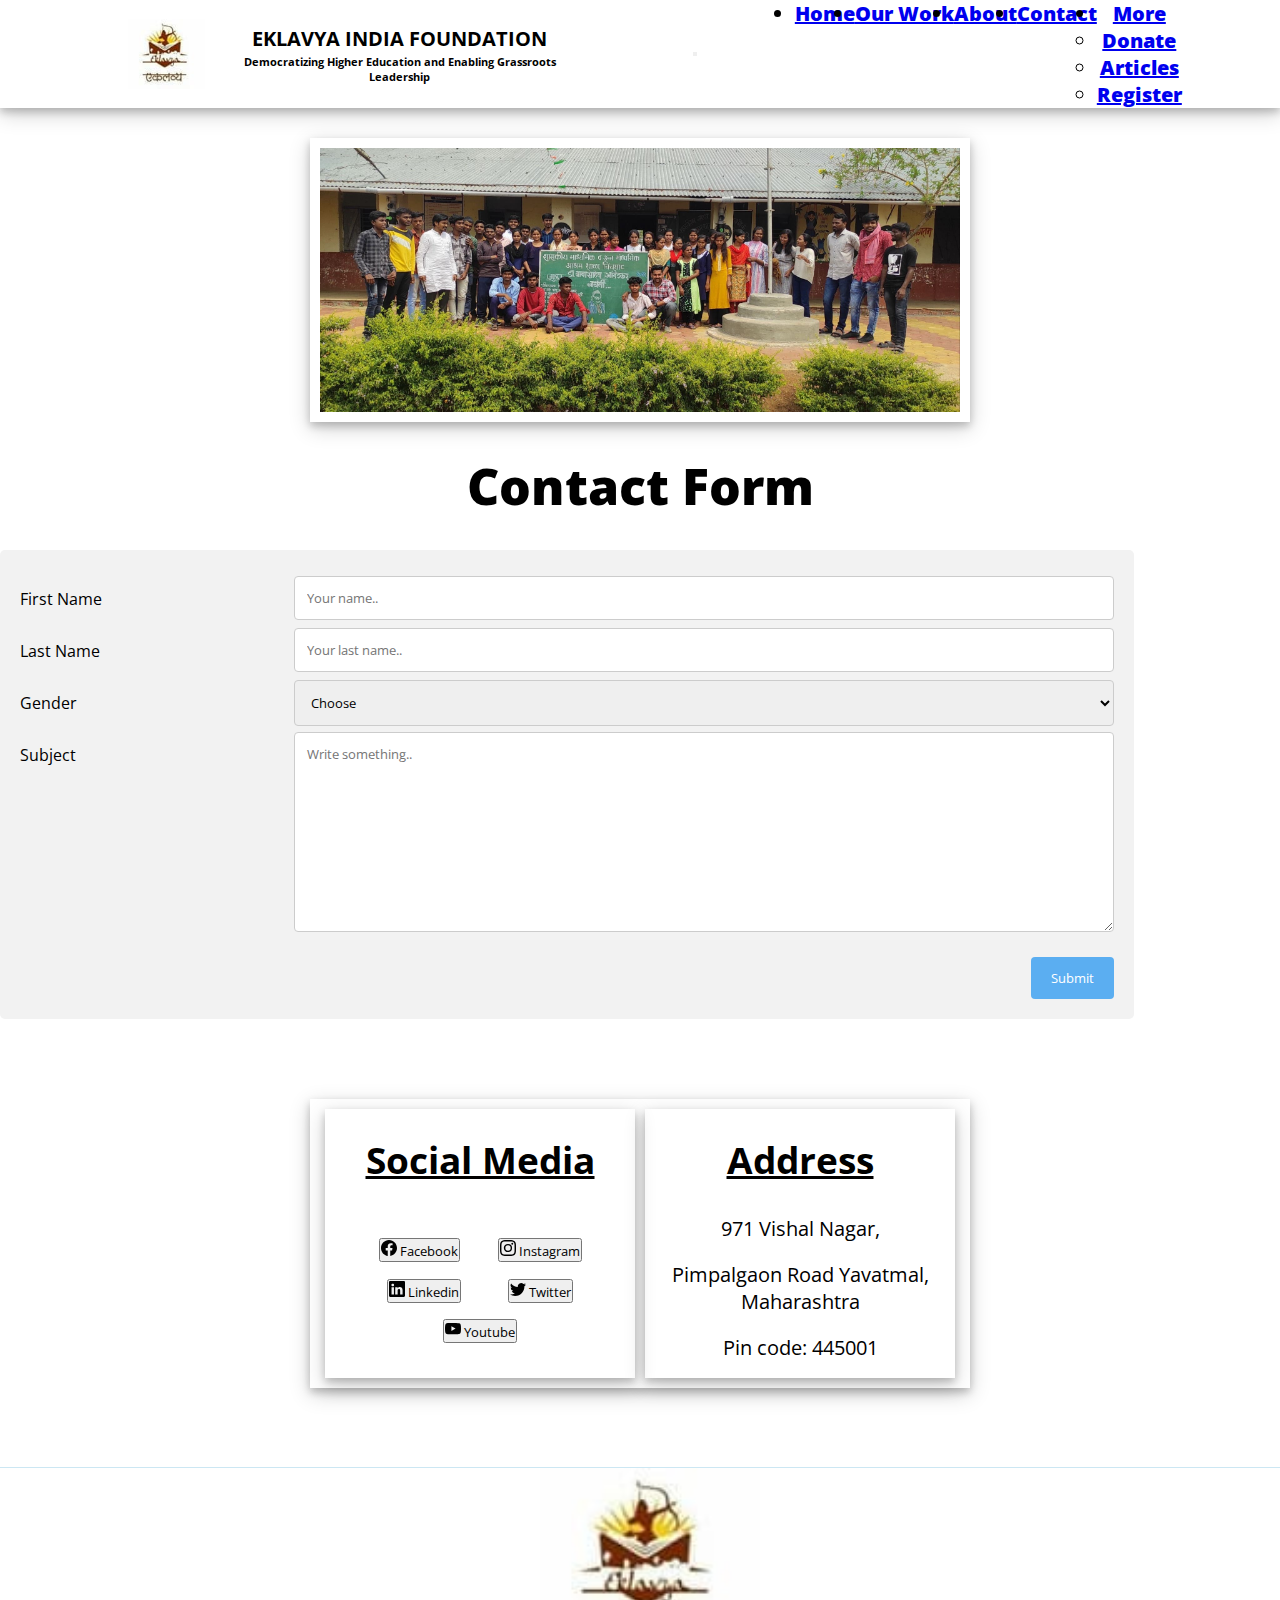
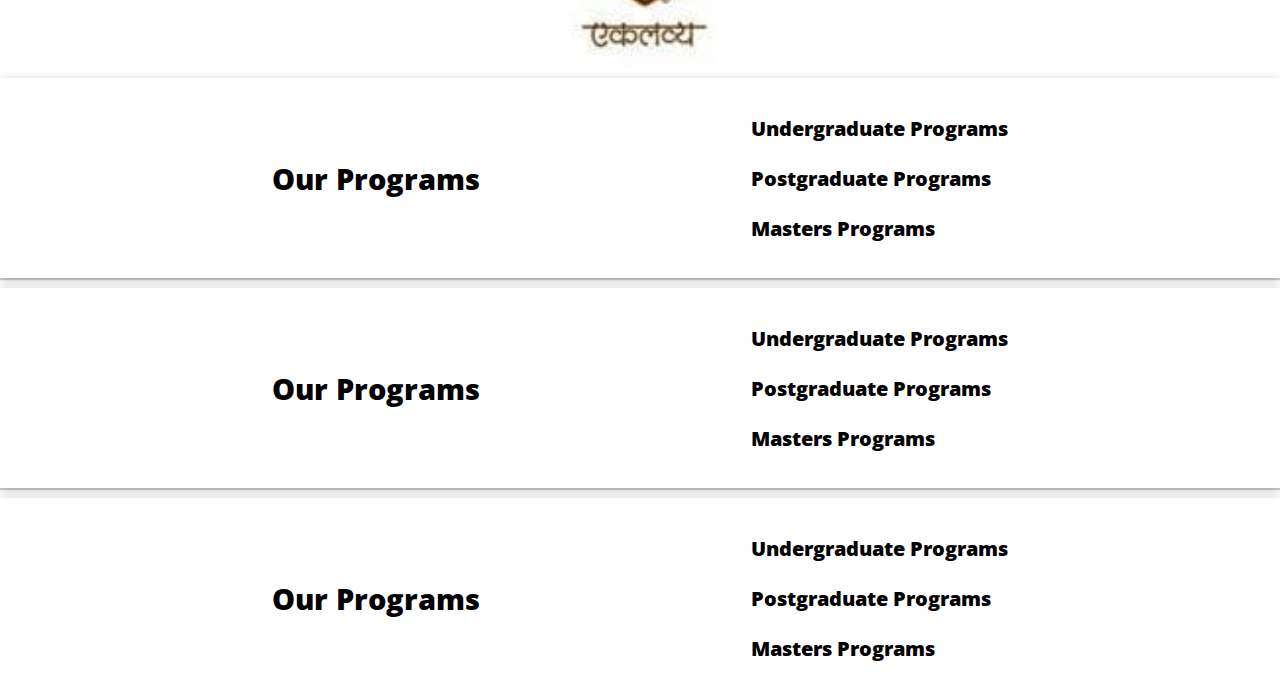
==== commit 07e7b99b: "Update contact.html" ====
--- a/contact.html
+++ b/contact.html
@@ -24,7 +24,7 @@
           <div class="logo">
             <img
               class="logo1"
-              src="./images/eklavyalogo.jpg" 
+              src="./images/eklavyalogo.jpg"
               alt="eklavyalogo"
               height="70px"
             />
@@ -173,96 +173,115 @@
           <h2 class="ads-text">Social Media</h2>
           <div class="social-icons">
             <div class="social-icons">
+              <a
+                target="_blank"
+                href="https://www.facebook.com/EklavyaIndiaFoundation"
+                ><div class="sub-icons">
+                  <div>
+                    <button type="button" class="btn btn-primary">
+                      <svg
+                        xmlns="http://www.w3.org/2000/svg"
+                        width="16"
+                        height="16"
+                        fill="currentColor"
+                        class="bi bi-facebook"
+                        viewBox="0 0 16 16"
+                      >
+                        <path
+                          d="M16 8.049c0-4.446-3.582-8.05-8-8.05C3.58 0-.002 3.603-.002 8.05c0 4.017 2.926 7.347 6.75 7.951v-5.625h-2.03V8.05H6.75V6.275c0-2.017 1.195-3.131 3.022-3.131.876 0 1.791.157 1.791.157v1.98h-1.009c-.993 0-1.303.621-1.303 1.258v1.51h2.218l-.354 2.326H9.25V16c3.824-.604 6.75-3.934 6.75-7.951z"
+                        ></path>
+                      </svg>
+                      Facebook
+                    </button>
+                  </div>
+                  <a
+                    target="_blank"
+                    href="https://instagram.com/eklavyaindiafoundation"
+                    ><div>
+                      <button type="button" class="btn btn-primary">
+                        <svg
+                          xmlns="http://www.w3.org/2000/svg"
+                          width="16"
+                          height="16"
+                          fill="currentColor"
+                          class="bi bi-instagram"
+                          viewBox="0 0 16 16"
+                        >
+                          <path
+                            d="M8 0C5.829 0 5.556.01 4.703.048 3.85.088 3.269.222 2.76.42a3.917 3.917 0 0 0-1.417.923A3.927 3.927 0 0 0 .42 2.76C.222 3.268.087 3.85.048 4.7.01 5.555 0 5.827 0 8.001c0 2.172.01 2.444.048 3.297.04.852.174 1.433.372 1.942.205.526.478.972.923 1.417.444.445.89.719 1.416.923.51.198 1.09.333 1.942.372C5.555 15.99 5.827 16 8 16s2.444-.01 3.298-.048c.851-.04 1.434-.174 1.943-.372a3.916 3.916 0 0 0 1.416-.923c.445-.445.718-.891.923-1.417.197-.509.332-1.09.372-1.942C15.99 10.445 16 10.173 16 8s-.01-2.445-.048-3.299c-.04-.851-.175-1.433-.372-1.941a3.926 3.926 0 0 0-.923-1.417A3.911 3.911 0 0 0 13.24.42c-.51-.198-1.092-.333-1.943-.372C10.443.01 10.172 0 7.998 0h.003zm-.717 1.442h.718c2.136 0 2.389.007 3.232.046.78.035 1.204.166 1.486.275.373.145.64.319.92.599.28.28.453.546.598.92.11.281.24.705.275 1.485.039.843.047 1.096.047 3.231s-.008 2.389-.047 3.232c-.035.78-.166 1.203-.275 1.485a2.47 2.47 0 0 1-.599.919c-.28.28-.546.453-.92.598-.28.11-.704.24-1.485.276-.843.038-1.096.047-3.232.047s-2.39-.009-3.233-.047c-.78-.036-1.203-.166-1.485-.276a2.478 2.478 0 0 1-.92-.598 2.48 2.48 0 0 1-.6-.92c-.109-.281-.24-.705-.275-1.485-.038-.843-.046-1.096-.046-3.233 0-2.136.008-2.388.046-3.231.036-.78.166-1.204.276-1.486.145-.373.319-.64.599-.92.28-.28.546-.453.92-.598.282-.11.705-.24 1.485-.276.738-.034 1.024-.044 2.515-.045v.002zm4.988 1.328a.96.96 0 1 0 0 1.92.96.96 0 0 0 0-1.92zm-4.27 1.122a4.109 4.109 0 1 0 0 8.217 4.109 4.109 0 0 0 0-8.217zm0 1.441a2.667 2.667 0 1 1 0 5.334 2.667 2.667 0 0 1 0-5.334z"
+                          ></path>
+                        </svg>
+                        Instagram
+                      </button>
+                    </div></a
+                  >
+                </div></a
+              >
+
               <div class="sub-icons">
+                <a
+                  href="https://in.linkedin.com/company/eklavyaindiafoundation"
+                  target="_blank"
+                  ><div>
+                    <button type="button" class="btn btn-primary">
+                      <svg
+                        xmlns="http://www.w3.org/2000/svg"
+                        width="16"
+                        height="16"
+                        fill="currentColor"
+                        class="bi bi-linkedin"
+                        viewBox="0 0 16 16"
+                      >
+                        <path
+                          d="M0 1.146C0 .513.526 0 1.175 0h13.65C15.474 0 16 .513 16 1.146v13.708c0 .633-.526 1.146-1.175 1.146H1.175C.526 16 0 15.487 0 14.854V1.146zm4.943 12.248V6.169H2.542v7.225h2.401zm-1.2-8.212c.837 0 1.358-.554 1.358-1.248-.015-.709-.52-1.248-1.342-1.248-.822 0-1.359.54-1.359 1.248 0 .694.521 1.248 1.327 1.248h.016zm4.908 8.212V9.359c0-.216.016-.432.08-.586.173-.431.568-.878 1.232-.878.869 0 1.216.662 1.216 1.634v3.865h2.401V9.25c0-2.22-1.184-3.252-2.764-3.252-1.274 0-1.845.7-2.165 1.193v.025h-.016a5.54 5.54 0 0 1 .016-.025V6.169h-2.4c.03.678 0 7.225 0 7.225h2.4z"
+                        ></path>
+                      </svg>
+                      Linkedin
+                    </button>
+                  </div></a
+                >
+                <a href="https://twitter.com/eklavya_india" target="_blank"
+                  ><div>
+                    <button type="button" class="btn btn-primary">
+                      <svg
+                        xmlns="http://www.w3.org/2000/svg"
+                        width="16"
+                        height="16"
+                        fill="currentColor"
+                        class="bi bi-twitter"
+                        viewBox="0 0 16 16"
+                      >
+                        <path
+                          d="M5.026 15c6.038 0 9.341-5.003 9.341-9.334 0-.14 0-.282-.006-.422A6.685 6.685 0 0 0 16 3.542a6.658 6.658 0 0 1-1.889.518 3.301 3.301 0 0 0 1.447-1.817 6.533 6.533 0 0 1-2.087.793A3.286 3.286 0 0 0 7.875 6.03a9.325 9.325 0 0 1-6.767-3.429 3.289 3.289 0 0 0 1.018 4.382A3.323 3.323 0 0 1 .64 6.575v.045a3.288 3.288 0 0 0 2.632 3.218 3.203 3.203 0 0 1-.865.115 3.23 3.23 0 0 1-.614-.057 3.283 3.283 0 0 0 3.067 2.277A6.588 6.588 0 0 1 .78 13.58a6.32 6.32 0 0 1-.78-.045A9.344 9.344 0 0 0 5.026 15z"
+                        ></path>
+                      </svg>
+                      Twitter
+                    </button>
+                  </div></a
+                >
+              </div>
+              <a
+                href="https://www.youtube.com/@EklavyaIndiaFoundation"
+                target="_blank"
+              >
                 <div>
-                  <button type="button" class="btn btn-primary ">
+                  <button type="button" class="btn btn-outline-danger">
                     <svg
                       xmlns="http://www.w3.org/2000/svg"
                       width="16"
                       height="16"
                       fill="currentColor"
-                      class="bi bi-facebook"
+                      class="bi bi-youtube"
                       viewBox="0 0 16 16"
                     >
                       <path
-                        d="M16 8.049c0-4.446-3.582-8.05-8-8.05C3.58 0-.002 3.603-.002 8.05c0 4.017 2.926 7.347 6.75 7.951v-5.625h-2.03V8.05H6.75V6.275c0-2.017 1.195-3.131 3.022-3.131.876 0 1.791.157 1.791.157v1.98h-1.009c-.993 0-1.303.621-1.303 1.258v1.51h2.218l-.354 2.326H9.25V16c3.824-.604 6.75-3.934 6.75-7.951z"
+                        d="M8.051 1.999h.089c.822.003 4.987.033 6.11.335a2.01 2.01 0 0 1 1.415 1.42c.101.38.172.883.22 1.402l.01.104.022.26.008.104c.065.914.073 1.77.074 1.957v.075c-.001.194-.01 1.108-.082 2.06l-.008.105-.009.104c-.05.572-.124 1.14-.235 1.558a2.007 2.007 0 0 1-1.415 1.42c-1.16.312-5.569.334-6.18.335h-.142c-.309 0-1.587-.006-2.927-.052l-.17-.006-.087-.004-.171-.007-.171-.007c-1.11-.049-2.167-.128-2.654-.26a2.007 2.007 0 0 1-1.415-1.419c-.111-.417-.185-.986-.235-1.558L.09 9.82l-.008-.104A31.4 31.4 0 0 1 0 7.68v-.123c.002-.215.01-.958.064-1.778l.007-.103.003-.052.008-.104.022-.26.01-.104c.048-.519.119-1.023.22-1.402a2.007 2.007 0 0 1 1.415-1.42c.487-.13 1.544-.21 2.654-.26l.17-.007.172-.006.086-.003.171-.007A99.788 99.788 0 0 1 7.858 2h.193zM6.4 5.209v4.818l4.157-2.408L6.4 5.209z"
                       ></path>
                     </svg>
-                    Facebook
+                    Youtube
                   </button>
-                </div>
-                <div>
-                  <div></div>
-                  <button type="button" class="btn btn-primary">
-                    <svg
-                      xmlns="http://www.w3.org/2000/svg"
-                      width="16"
-                      height="16"
-                      fill="currentColor"
-                      class="bi bi-instagram"
-                      viewBox="0 0 16 16"
-                    >
-                      <path
-                        d="M8 0C5.829 0 5.556.01 4.703.048 3.85.088 3.269.222 2.76.42a3.917 3.917 0 0 0-1.417.923A3.927 3.927 0 0 0 .42 2.76C.222 3.268.087 3.85.048 4.7.01 5.555 0 5.827 0 8.001c0 2.172.01 2.444.048 3.297.04.852.174 1.433.372 1.942.205.526.478.972.923 1.417.444.445.89.719 1.416.923.51.198 1.09.333 1.942.372C5.555 15.99 5.827 16 8 16s2.444-.01 3.298-.048c.851-.04 1.434-.174 1.943-.372a3.916 3.916 0 0 0 1.416-.923c.445-.445.718-.891.923-1.417.197-.509.332-1.09.372-1.942C15.99 10.445 16 10.173 16 8s-.01-2.445-.048-3.299c-.04-.851-.175-1.433-.372-1.941a3.926 3.926 0 0 0-.923-1.417A3.911 3.911 0 0 0 13.24.42c-.51-.198-1.092-.333-1.943-.372C10.443.01 10.172 0 7.998 0h.003zm-.717 1.442h.718c2.136 0 2.389.007 3.232.046.78.035 1.204.166 1.486.275.373.145.64.319.92.599.28.28.453.546.598.92.11.281.24.705.275 1.485.039.843.047 1.096.047 3.231s-.008 2.389-.047 3.232c-.035.78-.166 1.203-.275 1.485a2.47 2.47 0 0 1-.599.919c-.28.28-.546.453-.92.598-.28.11-.704.24-1.485.276-.843.038-1.096.047-3.232.047s-2.39-.009-3.233-.047c-.78-.036-1.203-.166-1.485-.276a2.478 2.478 0 0 1-.92-.598 2.48 2.48 0 0 1-.6-.92c-.109-.281-.24-.705-.275-1.485-.038-.843-.046-1.096-.046-3.233 0-2.136.008-2.388.046-3.231.036-.78.166-1.204.276-1.486.145-.373.319-.64.599-.92.28-.28.546-.453.92-.598.282-.11.705-.24 1.485-.276.738-.034 1.024-.044 2.515-.045v.002zm4.988 1.328a.96.96 0 1 0 0 1.92.96.96 0 0 0 0-1.92zm-4.27 1.122a4.109 4.109 0 1 0 0 8.217 4.109 4.109 0 0 0 0-8.217zm0 1.441a2.667 2.667 0 1 1 0 5.334 2.667 2.667 0 0 1 0-5.334z"
-                      ></path>
-                    </svg>
-                    Instagram
-                  </button>
-                </div>
-              </div>
-              <div class="sub-icons">
-                <div>
-                  <button type="button" class="btn btn-primary">
-                    <svg
-                      xmlns="http://www.w3.org/2000/svg"
-                      width="16"
-                      height="16"
-                      fill="currentColor"
-                      class="bi bi-linkedin"
-                      viewBox="0 0 16 16"
-                    >
-                      <path
-                        d="M0 1.146C0 .513.526 0 1.175 0h13.65C15.474 0 16 .513 16 1.146v13.708c0 .633-.526 1.146-1.175 1.146H1.175C.526 16 0 15.487 0 14.854V1.146zm4.943 12.248V6.169H2.542v7.225h2.401zm-1.2-8.212c.837 0 1.358-.554 1.358-1.248-.015-.709-.52-1.248-1.342-1.248-.822 0-1.359.54-1.359 1.248 0 .694.521 1.248 1.327 1.248h.016zm4.908 8.212V9.359c0-.216.016-.432.08-.586.173-.431.568-.878 1.232-.878.869 0 1.216.662 1.216 1.634v3.865h2.401V9.25c0-2.22-1.184-3.252-2.764-3.252-1.274 0-1.845.7-2.165 1.193v.025h-.016a5.54 5.54 0 0 1 .016-.025V6.169h-2.4c.03.678 0 7.225 0 7.225h2.4z"
-                      ></path>
-                    </svg>
-                    Linkedin
-                  </button>
-                </div>
-                <div>
-                  <button type="button" class="btn btn-primary">
-                    <svg
-                      xmlns="http://www.w3.org/2000/svg"
-                      width="16"
-                      height="16"
-                      fill="currentColor"
-                      class="bi bi-twitter"
-                      viewBox="0 0 16 16"
-                    >
-                      <path
-                        d="M5.026 15c6.038 0 9.341-5.003 9.341-9.334 0-.14 0-.282-.006-.422A6.685 6.685 0 0 0 16 3.542a6.658 6.658 0 0 1-1.889.518 3.301 3.301 0 0 0 1.447-1.817 6.533 6.533 0 0 1-2.087.793A3.286 3.286 0 0 0 7.875 6.03a9.325 9.325 0 0 1-6.767-3.429 3.289 3.289 0 0 0 1.018 4.382A3.323 3.323 0 0 1 .64 6.575v.045a3.288 3.288 0 0 0 2.632 3.218 3.203 3.203 0 0 1-.865.115 3.23 3.23 0 0 1-.614-.057 3.283 3.283 0 0 0 3.067 2.277A6.588 6.588 0 0 1 .78 13.58a6.32 6.32 0 0 1-.78-.045A9.344 9.344 0 0 0 5.026 15z"
-                      ></path>
-                    </svg>
-                    Twitter
-                  </button>
-                </div>
-              </div>
-              <div>
-                <button type="button" class="btn btn-outline-danger">
-                  <svg
-                    xmlns="http://www.w3.org/2000/svg"
-                    width="16"
-                    height="16"
-                    fill="currentColor"
-                    class="bi bi-youtube"
-                    viewBox="0 0 16 16"
-                  >
-                    <path
-                      d="M8.051 1.999h.089c.822.003 4.987.033 6.11.335a2.01 2.01 0 0 1 1.415 1.42c.101.38.172.883.22 1.402l.01.104.022.26.008.104c.065.914.073 1.77.074 1.957v.075c-.001.194-.01 1.108-.082 2.06l-.008.105-.009.104c-.05.572-.124 1.14-.235 1.558a2.007 2.007 0 0 1-1.415 1.42c-1.16.312-5.569.334-6.18.335h-.142c-.309 0-1.587-.006-2.927-.052l-.17-.006-.087-.004-.171-.007-.171-.007c-1.11-.049-2.167-.128-2.654-.26a2.007 2.007 0 0 1-1.415-1.419c-.111-.417-.185-.986-.235-1.558L.09 9.82l-.008-.104A31.4 31.4 0 0 1 0 7.68v-.123c.002-.215.01-.958.064-1.778l.007-.103.003-.052.008-.104.022-.26.01-.104c.048-.519.119-1.023.22-1.402a2.007 2.007 0 0 1 1.415-1.42c.487-.13 1.544-.21 2.654-.26l.17-.007.172-.006.086-.003.171-.007A99.788 99.788 0 0 1 7.858 2h.193zM6.4 5.209v4.818l4.157-2.408L6.4 5.209z"
-                    ></path>
-                  </svg>
-                  Youtube
-                </button>
-              </div>
+                </div></a
+              >
             </div>
           </div>
         </div>
